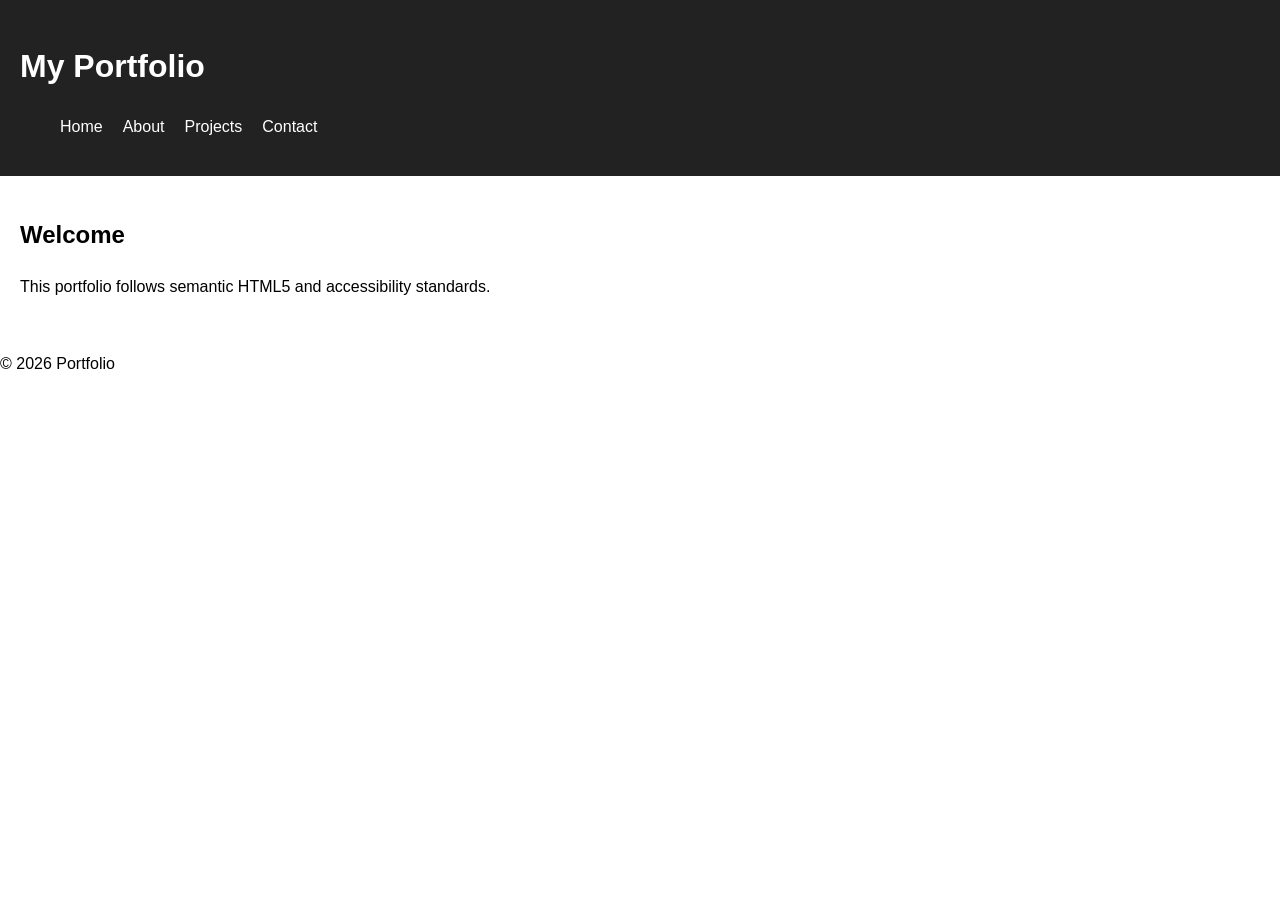
==== index.html @ d605789c "HTML5 Semantic Portfolio Project" ====
<!DOCTYPE html>
<html lang="en">
<head>
<meta charset="UTF-8">
<meta name="viewport" content="width=device-width, initial-scale=1.0">
<title>Personal Portfolio</title>

<meta name="description" content="Accessible HTML5 portfolio website">
<meta name="keywords" content="HTML5, Accessibility, Portfolio">
<meta name="author" content="Your Name">

<link rel="stylesheet" href="css/style.css">
</head>

<body>

<header>
<h1>My Portfolio</h1>

<nav aria-label="Primary Navigation">
<ul>
<li><a href="index.html">Home</a></li>
<li><a href="about.html">About</a></li>
<li><a href="projects.html">Projects</a></li>
<li><a href="contact.html">Contact</a></li>
</ul>
</nav>
</header>

<main>

<section aria-labelledby="welcome">
<h2 id="welcome">Welcome</h2>
<p>This portfolio follows semantic HTML5 and accessibility standards.</p>
</section>

</main>

<footer>
<p>© 2026 Portfolio</p>
</footer>

</body>
</html>
---- css/style.css ----
body{
font-family:Arial,sans-serif;
margin:0;
padding:0;
line-height:1.6;
}

header{
background:#222;
color:white;
padding:20px;
}

nav ul{
display:flex;
gap:20px;
list-style:none;
}

nav a{
color:white;
text-decoration:none;
}

main{
padding:20px;
}

form{
display:flex;
flex-direction:column;
max-width:500px;
gap:10px;
}

input,
textarea,
button{
padding:10px;
}
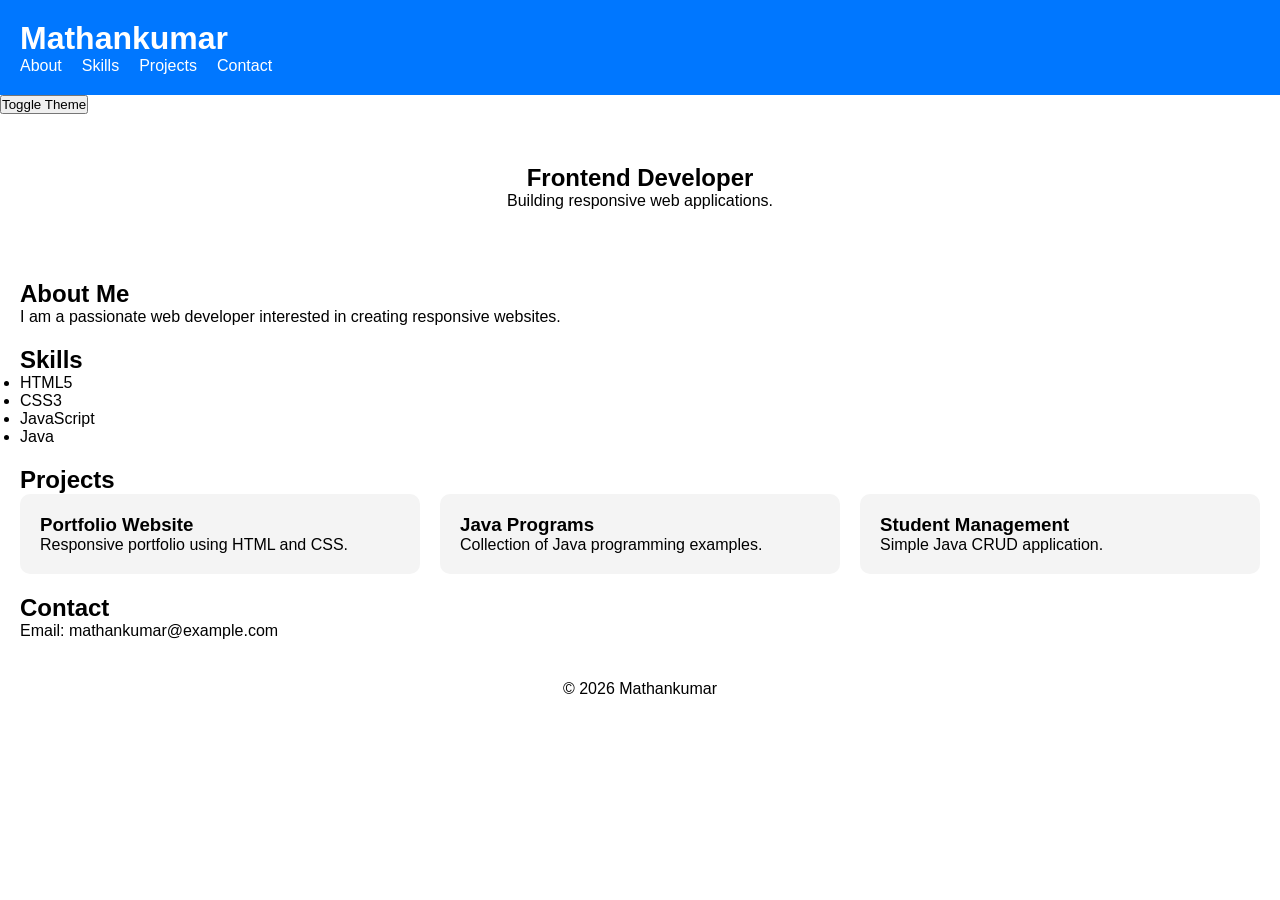
==== commit 98f571da: "Initial portfolio project" ====
--- a/index.html
+++ b/index.html
@@ -1,44 +1,86 @@
 <!DOCTYPE html>
 <html lang="en">
 <head>
-<meta charset="UTF-8">
-<meta name="viewport" content="width=device-width, initial-scale=1.0">
-<title>Personal Portfolio</title>
-
-<meta name="description" content="Accessible HTML5 portfolio website">
-<meta name="keywords" content="HTML5, Accessibility, Portfolio">
-<meta name="author" content="Your Name">
-
-<link rel="stylesheet" href="css/style.css">
+    <meta charset="UTF-8">
+    <meta name="viewport" content="width=device-width, initial-scale=1.0">
+    <title>My Portfolio</title>
+    <link rel="stylesheet" href="style.css">
 </head>
-
 <body>
 
 <header>
-<h1>My Portfolio</h1>
-
-<nav aria-label="Primary Navigation">
-<ul>
-<li><a href="index.html">Home</a></li>
-<li><a href="about.html">About</a></li>
-<li><a href="projects.html">Projects</a></li>
-<li><a href="contact.html">Contact</a></li>
-</ul>
-</nav>
+    <h1>Mathankumar</h1>
+    <nav>
+        <ul>
+            <li><a href="#about">About</a></li>
+            <li><a href="#skills">Skills</a></li>
+            <li><a href="#projects">Projects</a></li>
+            <li><a href="#contact">Contact</a></li>
+        </ul>
+    </nav>
 </header>
 
-<main>
+<button id="themeBtn">Toggle Theme</button>
 
-<section aria-labelledby="welcome">
-<h2 id="welcome">Welcome</h2>
-<p>This portfolio follows semantic HTML5 and accessibility standards.</p>
+<section class="hero">
+    <div>
+        <h2>Frontend Developer</h2>
+        <p>Building responsive web applications.</p>
+    </div>
+</section>
+
+<main class="container">
+
+<section id="about">
+    <h2>About Me</h2>
+    <p>I am a passionate web developer interested in creating responsive websites.</p>
+</section>
+
+<section id="skills">
+    <h2>Skills</h2>
+    <ul>
+        <li>HTML5</li>
+        <li>CSS3</li>
+        <li>JavaScript</li>
+        <li>Java</li>
+    </ul>
+</section>
+
+<section id="projects">
+    <h2>Projects</h2>
+
+    <div class="projects">
+
+        <div class="project-card">
+            <h3>Portfolio Website</h3>
+            <p>Responsive portfolio using HTML and CSS.</p>
+        </div>
+
+        <div class="project-card">
+            <h3>Java Programs</h3>
+            <p>Collection of Java programming examples.</p>
+        </div>
+
+        <div class="project-card">
+            <h3>Student Management</h3>
+            <p>Simple Java CRUD application.</p>
+        </div>
+
+    </div>
+</section>
+
+<section id="contact">
+    <h2>Contact</h2>
+    <p>Email: mathankumar@example.com</p>
 </section>
 
 </main>
 
 <footer>
-<p>© 2026 Portfolio</p>
+    <p>© 2026 Mathankumar</p>
 </footer>
+
+<script src="script.js"></script>
 
 </body>
 </html>
--- a/style.css
+++ b/style.css
@@ -0,0 +1,86 @@
+:root {
+    --bg: white;
+    --text: black;
+    --card: #f4f4f4;
+    --primary: #0077ff;
+}
+
+.dark-mode {
+    --bg: #121212;
+    --text: white;
+    --card: #1e1e1e;
+}
+
+* {
+    margin: 0;
+    padding: 0;
+    box-sizing: border-box;
+}
+
+body {
+    background: var(--bg);
+    color: var(--text);
+    font-family: Arial, sans-serif;
+}
+
+header {
+    background: var(--primary);
+    color: white;
+    padding: 20px;
+}
+
+nav ul {
+    display: flex;
+    list-style: none;
+    gap: 20px;
+    flex-wrap: wrap;
+}
+
+nav a {
+    color: white;
+    text-decoration: none;
+}
+
+.hero {
+    text-align: center;
+    padding: 50px 20px;
+}
+
+.container {
+    display: grid;
+    gap: 20px;
+    padding: 20px;
+}
+
+.projects {
+    display: grid;
+    gap: 20px;
+}
+
+.project-card {
+    background: var(--card);
+    padding: 20px;
+    border-radius: 10px;
+    transition: 0.3s;
+}
+
+.project-card:hover {
+    transform: translateY(-5px);
+}
+
+footer {
+    text-align: center;
+    padding: 20px;
+}
+
+@media(min-width:768px){
+    .projects{
+        grid-template-columns: repeat(2,1fr);
+    }
+}
+
+@media(min-width:1024px){
+    .projects{
+        grid-template-columns: repeat(3,1fr);
+    }
+}
